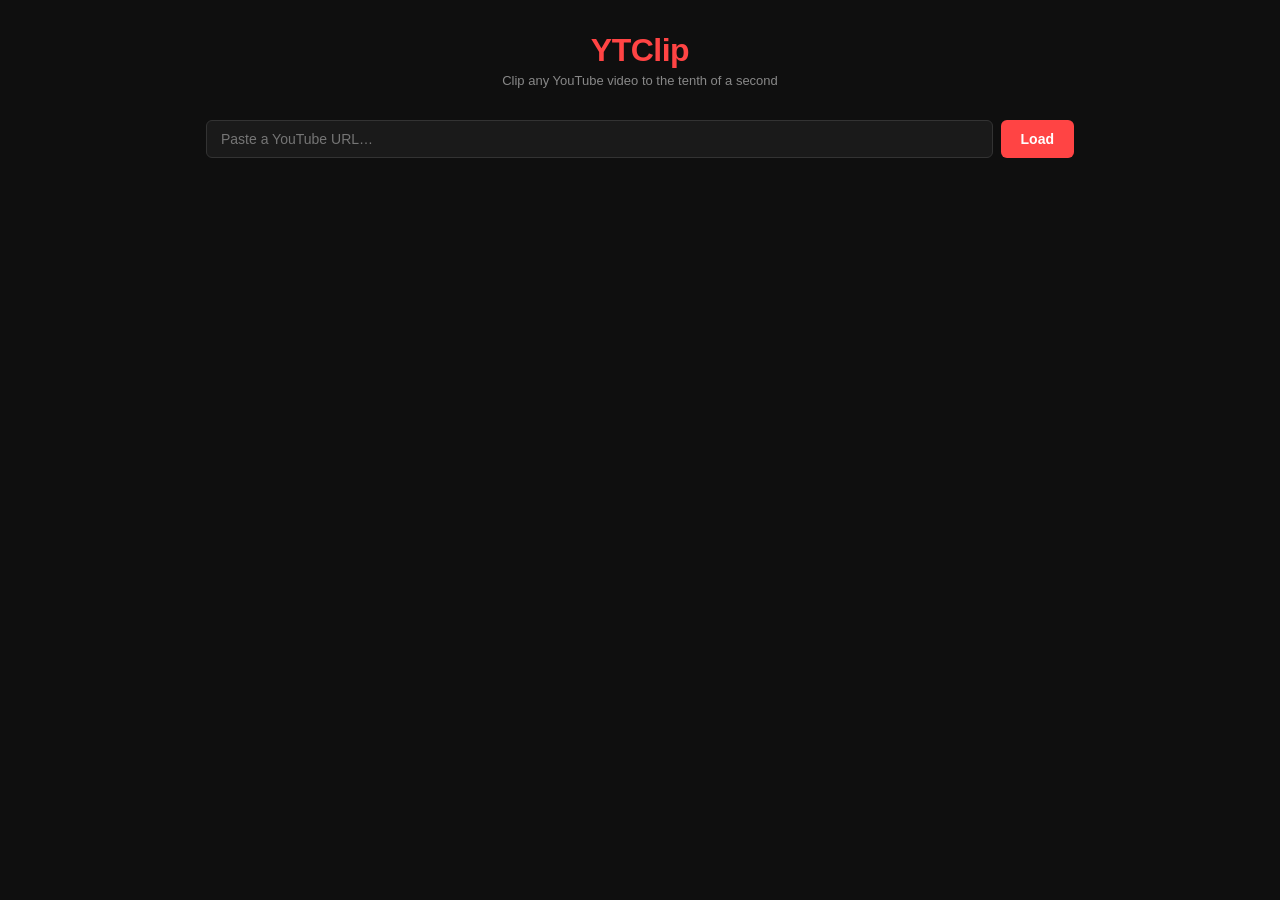
==== index.html @ 698213d6 "Initial commit — YTClip static site" ====
<!DOCTYPE html>
<html lang="en">
<head>
  <meta charset="UTF-8" />
  <meta name="viewport" content="width=device-width, initial-scale=1.0" />
  <title>YTClip</title>
  <link rel="stylesheet" href="style.css" />
</head>
<body>
  <div id="app">
    <header>
      <h1>YTClip</h1>
      <p class="subtitle">Clip any YouTube video to the tenth of a second</p>
    </header>

    <section id="url-input-section">
      <div class="input-row">
        <input
          type="text"
          id="yt-url"
          placeholder="Paste a YouTube URL…"
          autocomplete="off"
          spellcheck="false"
        />
        <button id="load-btn">Load</button>
      </div>
      <p id="url-error" class="error hidden"></p>
    </section>

    <section id="player-section" class="hidden">
      <div id="player-wrapper">
        <div id="player"></div>
      </div>

      <div id="controls">
        <!-- Playback -->
        <div class="control-row playback-row">
          <button id="play-pause-btn" class="icon-btn" title="Play / Pause">&#9654;</button>
          <span id="current-time-display" class="time-display">0:00.0</span>
          <span class="time-sep">/</span>
          <span id="duration-display" class="time-display">0:00.0</span>
        </div>

        <!-- Timeline scrubber -->
        <div class="control-row scrubber-row">
          <input type="range" id="scrubber" min="0" max="1000" value="0" step="1" />
        </div>

        <!-- Start / End pickers -->
        <div class="control-row endpoints-row">
          <div class="endpoint-group">
            <label>Start</label>
            <div class="time-controls">
              <button class="step-btn" data-target="start" data-dir="-1">&#8722;</button>
              <input type="text" id="start-time" class="time-input" value="0.0" readonly />
              <button class="step-btn" data-target="start" data-dir="1">&#43;</button>
            </div>
            <button class="set-btn" data-target="start">Set to current</button>
          </div>

          <div class="clip-duration">
            <span id="clip-duration-label">0.0s</span>
            <span class="clip-duration-sub">clip length</span>
          </div>

          <div class="endpoint-group">
            <label>End</label>
            <div class="time-controls">
              <button class="step-btn" data-target="end" data-dir="-1">&#8722;</button>
              <input type="text" id="end-time" class="time-input" value="0.0" readonly />
              <button class="step-btn" data-target="end" data-dir="1">&#43;</button>
            </div>
            <button class="set-btn" data-target="end">Set to current</button>
          </div>
        </div>

        <!-- Preview toggle -->
        <div class="control-row preview-row">
          <button id="preview-btn">Preview Clip</button>
        </div>
      </div>

      <!-- Share -->
      <div id="share-section">
        <label for="share-url">Clip URL</label>
        <div class="share-row">
          <input type="text" id="share-url" readonly />
          <button id="copy-btn">Copy</button>
        </div>
        <p id="copy-confirm" class="copy-confirm hidden">Copied!</p>
        <p class="embed-note">
          Paste this URL in Discord or any chat — it will preview the clip in the browser.
          For a full video embed, a server-side host is required.
        </p>
      </div>
    </section>
  </div>

  <!-- YouTube IFrame API -->
  <script src="https://www.youtube.com/iframe_api"></script>
  <script src="app.js"></script>
</body>
</html>
---- style.css ----
*, *::before, *::after {
  box-sizing: border-box;
  margin: 0;
  padding: 0;
}

:root {
  --bg: #0f0f0f;
  --surface: #1a1a1a;
  --surface2: #242424;
  --border: #333;
  --accent: #ff4444;
  --accent-dim: #cc3333;
  --text: #e8e8e8;
  --text-dim: #888;
  --radius: 6px;
  --player-max: 854px;
}

body {
  background: var(--bg);
  color: var(--text);
  font-family: -apple-system, BlinkMacSystemFont, "Segoe UI", sans-serif;
  font-size: 14px;
  min-height: 100vh;
}

#app {
  max-width: 900px;
  margin: 0 auto;
  padding: 32px 16px 64px;
}

/* Header */
header {
  text-align: center;
  margin-bottom: 32px;
}

header h1 {
  font-size: 2rem;
  font-weight: 700;
  letter-spacing: -0.5px;
  color: var(--accent);
}

.subtitle {
  color: var(--text-dim);
  margin-top: 4px;
  font-size: 13px;
}

/* URL input */
#url-input-section {
  margin-bottom: 24px;
}

.input-row {
  display: flex;
  gap: 8px;
}

.input-row input {
  flex: 1;
  background: var(--surface);
  border: 1px solid var(--border);
  border-radius: var(--radius);
  color: var(--text);
  font-size: 14px;
  padding: 10px 14px;
  outline: none;
  transition: border-color 0.15s;
}

.input-row input:focus {
  border-color: var(--accent);
}

button {
  background: var(--accent);
  border: none;
  border-radius: var(--radius);
  color: #fff;
  cursor: pointer;
  font-size: 14px;
  font-weight: 600;
  padding: 10px 20px;
  transition: background 0.15s, opacity 0.15s;
  white-space: nowrap;
}

button:hover {
  background: var(--accent-dim);
}

button:active {
  opacity: 0.8;
}

.error {
  color: #ff6b6b;
  font-size: 13px;
  margin-top: 6px;
}

/* Player */
#player-section {
  display: flex;
  flex-direction: column;
  gap: 16px;
}

#player-wrapper {
  background: #000;
  border-radius: var(--radius);
  overflow: hidden;
  position: relative;
  width: 100%;
  aspect-ratio: 16 / 9;
  max-width: var(--player-max);
  margin: 0 auto;
}

#player {
  position: absolute;
  inset: 0;
  width: 100%;
  height: 100%;
}

#player iframe {
  width: 100%;
  height: 100%;
}

/* Controls panel */
#controls {
  background: var(--surface);
  border: 1px solid var(--border);
  border-radius: var(--radius);
  padding: 16px;
  display: flex;
  flex-direction: column;
  gap: 14px;
}

.control-row {
  display: flex;
  align-items: center;
  gap: 10px;
}

/* Playback row */
.playback-row {
  gap: 12px;
}

.icon-btn {
  background: var(--surface2);
  border: 1px solid var(--border);
  border-radius: 50%;
  width: 38px;
  height: 38px;
  padding: 0;
  font-size: 13px;
  display: flex;
  align-items: center;
  justify-content: center;
  flex-shrink: 0;
}

.icon-btn:hover {
  background: var(--border);
}

.time-display {
  font-variant-numeric: tabular-nums;
  font-size: 15px;
  font-weight: 600;
  color: var(--text);
  min-width: 52px;
}

.time-sep {
  color: var(--text-dim);
}

/* Scrubber */
.scrubber-row {
  padding: 0 2px;
}

#scrubber {
  -webkit-appearance: none;
  appearance: none;
  width: 100%;
  height: 4px;
  background: var(--border);
  border-radius: 2px;
  outline: none;
  cursor: pointer;
  position: relative;
}

#scrubber::-webkit-slider-thumb {
  -webkit-appearance: none;
  appearance: none;
  width: 14px;
  height: 14px;
  border-radius: 50%;
  background: var(--accent);
  cursor: pointer;
  border: 2px solid #fff;
  box-shadow: 0 0 4px rgba(0,0,0,0.6);
}

#scrubber::-moz-range-thumb {
  width: 14px;
  height: 14px;
  border-radius: 50%;
  background: var(--accent);
  cursor: pointer;
  border: 2px solid #fff;
}

/* Start / End endpoints */
.endpoints-row {
  justify-content: space-between;
  align-items: flex-start;
  gap: 8px;
}

.endpoint-group {
  display: flex;
  flex-direction: column;
  align-items: center;
  gap: 6px;
  flex: 1;
}

.endpoint-group label {
  font-size: 11px;
  font-weight: 700;
  text-transform: uppercase;
  letter-spacing: 0.08em;
  color: var(--text-dim);
}

.time-controls {
  display: flex;
  align-items: center;
  gap: 4px;
}

.step-btn {
  background: var(--surface2);
  border: 1px solid var(--border);
  border-radius: var(--radius);
  color: var(--text);
  font-size: 16px;
  font-weight: 700;
  width: 30px;
  height: 30px;
  padding: 0;
  line-height: 1;
}

.step-btn:hover {
  background: var(--border);
}

.time-input {
  background: var(--surface2);
  border: 1px solid var(--border);
  border-radius: var(--radius);
  color: var(--accent);
  font-family: "SF Mono", "Fira Code", "Consolas", monospace;
  font-size: 15px;
  font-weight: 700;
  text-align: center;
  width: 72px;
  padding: 5px 4px;
  outline: none;
  cursor: default;
  caret-color: transparent;
}

.set-btn {
  background: transparent;
  border: 1px solid var(--border);
  border-radius: var(--radius);
  color: var(--text-dim);
  font-size: 12px;
  font-weight: 500;
  padding: 5px 10px;
}

.set-btn:hover {
  background: var(--surface2);
  color: var(--text);
  border-color: var(--accent);
}

/* Clip duration */
.clip-duration {
  display: flex;
  flex-direction: column;
  align-items: center;
  gap: 2px;
  flex-shrink: 0;
  min-width: 60px;
}

#clip-duration-label {
  font-size: 18px;
  font-weight: 700;
  font-variant-numeric: tabular-nums;
  color: var(--text);
}

.clip-duration-sub {
  font-size: 11px;
  color: var(--text-dim);
  text-transform: uppercase;
  letter-spacing: 0.06em;
}

/* Preview */
.preview-row {
  justify-content: center;
}

#preview-btn {
  background: transparent;
  border: 1px solid var(--accent);
  color: var(--accent);
  padding: 8px 28px;
  font-size: 13px;
}

#preview-btn:hover {
  background: var(--accent);
  color: #fff;
}

#preview-btn.previewing {
  background: var(--accent);
  color: #fff;
}

/* Share section */
#share-section {
  background: var(--surface);
  border: 1px solid var(--border);
  border-radius: var(--radius);
  padding: 16px;
  display: flex;
  flex-direction: column;
  gap: 8px;
}

#share-section label {
  font-size: 11px;
  font-weight: 700;
  text-transform: uppercase;
  letter-spacing: 0.08em;
  color: var(--text-dim);
}

.share-row {
  display: flex;
  gap: 8px;
}

#share-url {
  flex: 1;
  background: var(--surface2);
  border: 1px solid var(--border);
  border-radius: var(--radius);
  color: var(--text-dim);
  font-family: "SF Mono", "Fira Code", "Consolas", monospace;
  font-size: 12px;
  padding: 8px 12px;
  outline: none;
  overflow: hidden;
  text-overflow: ellipsis;
  white-space: nowrap;
}

#copy-btn {
  background: var(--surface2);
  border: 1px solid var(--border);
  color: var(--text);
  padding: 8px 16px;
  font-size: 13px;
}

#copy-btn:hover {
  border-color: var(--accent);
  color: var(--accent);
  background: var(--surface2);
}

.copy-confirm {
  color: #4caf50;
  font-size: 12px;
  text-align: right;
}

.embed-note {
  color: var(--text-dim);
  font-size: 12px;
  line-height: 1.5;
}

/* Utilities */
.hidden {
  display: none !important;
}
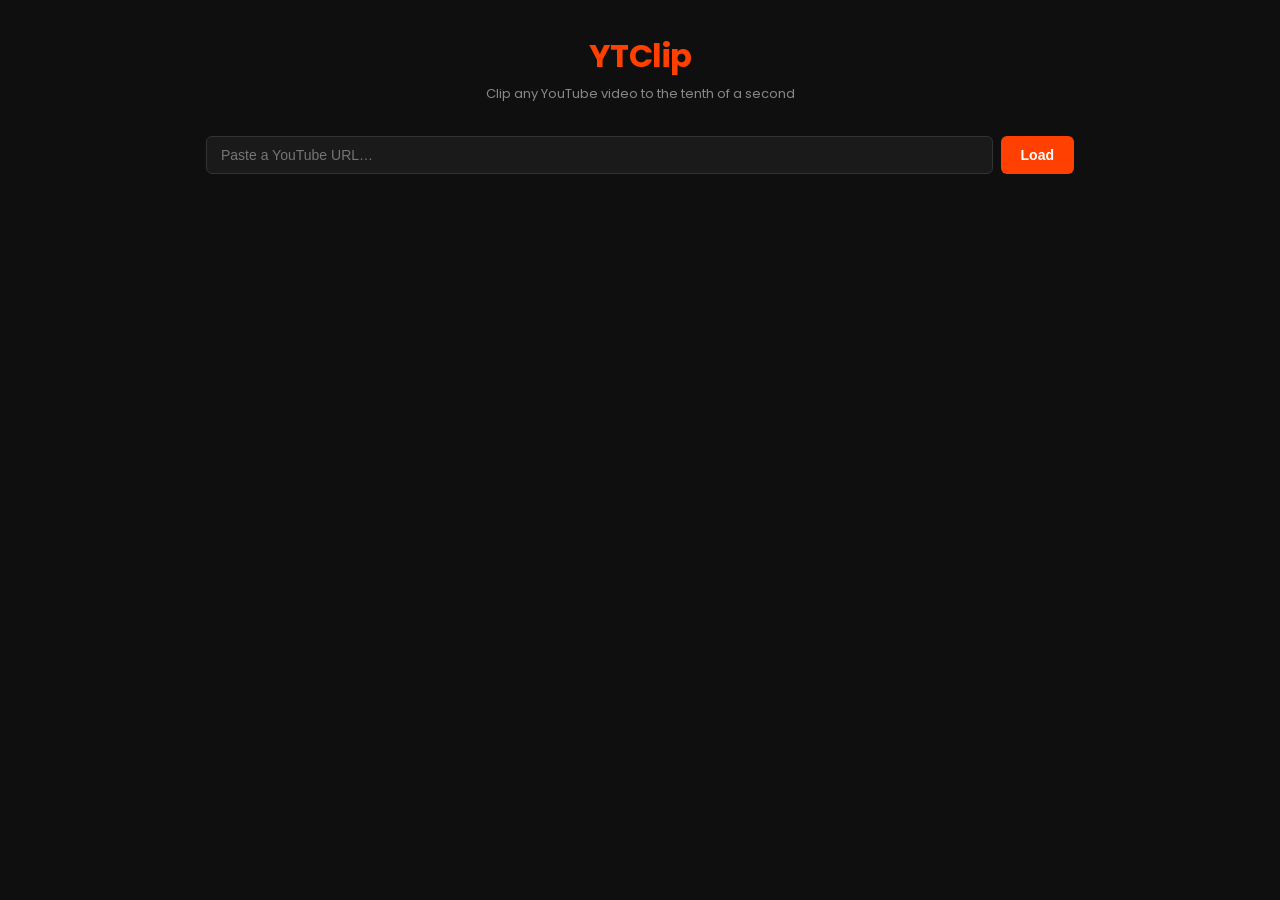
==== commit 1bd20899: "Combine editor and viewer into single page" ====
--- a/index.html
+++ b/index.html
@@ -52,7 +52,7 @@
             <label>Start</label>
             <div class="time-controls">
               <button class="step-btn" data-target="start" data-dir="-1">&#8722;</button>
-              <input type="text" id="start-time" class="time-input" value="0.0" readonly />
+              <input type="text" id="start-time" class="time-input" value="0.0" autocomplete="off" spellcheck="false" />
               <button class="step-btn" data-target="start" data-dir="1">&#43;</button>
             </div>
             <button class="set-btn" data-target="start">Set to current</button>
@@ -67,7 +67,7 @@
             <label>End</label>
             <div class="time-controls">
               <button class="step-btn" data-target="end" data-dir="-1">&#8722;</button>
-              <input type="text" id="end-time" class="time-input" value="0.0" readonly />
+              <input type="text" id="end-time" class="time-input" value="0.0" autocomplete="off" spellcheck="false" />
               <button class="step-btn" data-target="end" data-dir="1">&#43;</button>
             </div>
             <button class="set-btn" data-target="end">Set to current</button>
@@ -88,10 +88,7 @@
           <button id="copy-btn">Copy</button>
         </div>
         <p id="copy-confirm" class="copy-confirm hidden">Copied!</p>
-        <p class="embed-note">
-          Paste this URL in Discord or any chat — it will preview the clip in the browser.
-          For a full video embed, a server-side host is required.
-        </p>
+        <p class="embed-note">Paste this URL in Discord or any chat to share the clip.</p>
       </div>
     </section>
   </div>
--- a/style.css
+++ b/style.css
@@ -1,3 +1,5 @@
+@import url('https://fonts.googleapis.com/css2?family=Poppins:wght@400;500;600;700&display=swap');
+
 *, *::before, *::after {
   box-sizing: border-box;
   margin: 0;
@@ -9,8 +11,8 @@
   --surface: #1a1a1a;
   --surface2: #242424;
   --border: #333;
-  --accent: #ff4444;
-  --accent-dim: #cc3333;
+  --accent: #ff4000;
+  --accent-dim: #cc3300;
   --text: #e8e8e8;
   --text-dim: #888;
   --radius: 6px;
@@ -20,7 +22,7 @@
 body {
   background: var(--bg);
   color: var(--text);
-  font-family: -apple-system, BlinkMacSystemFont, "Segoe UI", sans-serif;
+  font-family: 'Poppins', sans-serif;
   font-size: 14px;
   min-height: 100vh;
 }
@@ -281,8 +283,12 @@
   width: 72px;
   padding: 5px 4px;
   outline: none;
-  cursor: default;
-  caret-color: transparent;
+  cursor: text;
+  transition: border-color 0.15s;
+}
+
+.time-input:focus {
+  border-color: var(--accent);
 }
 
 .set-btn {
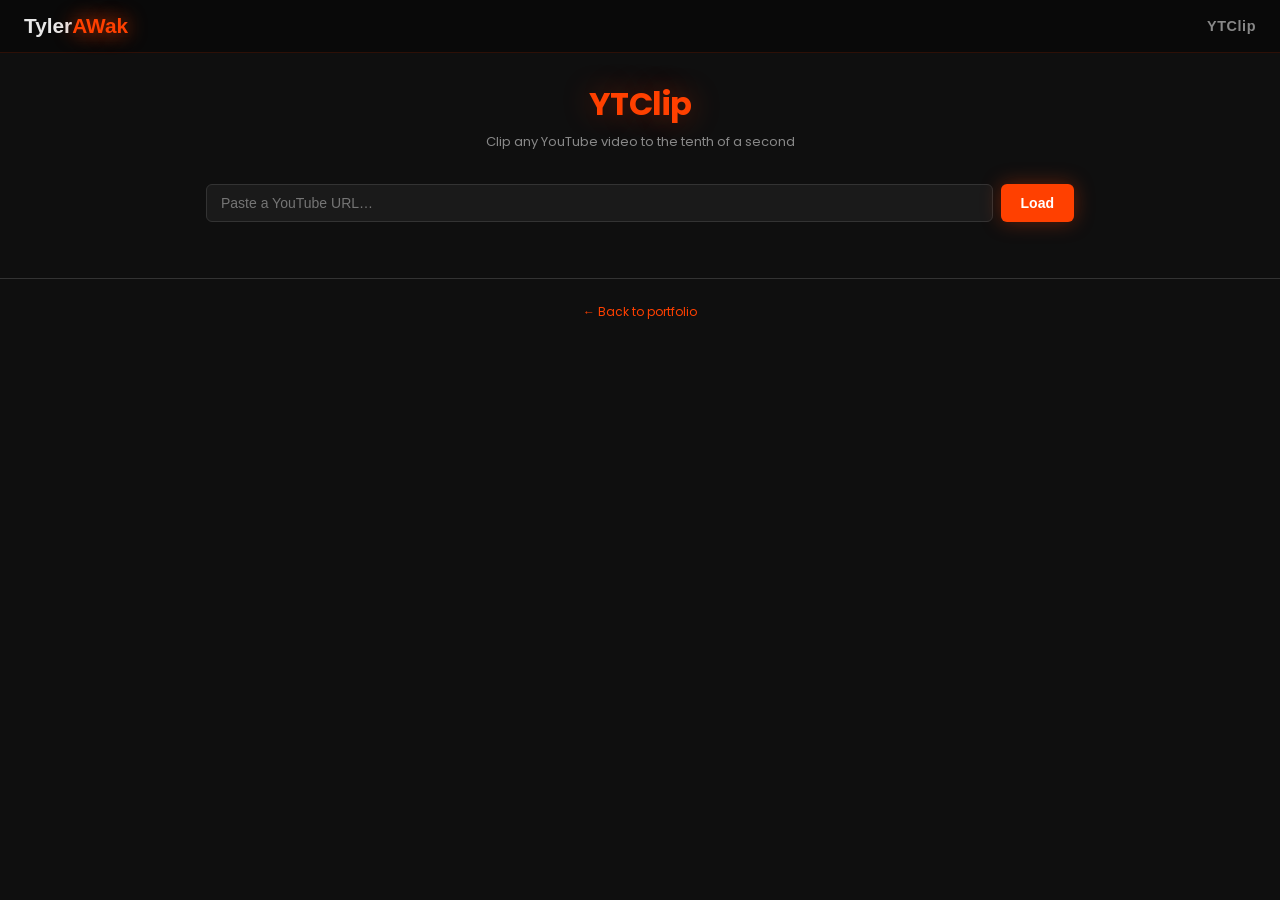
==== commit 6a2088dd: "Add site header, footer, and glow to primary buttons" ====
--- a/index.html
+++ b/index.html
@@ -5,13 +5,19 @@
   <meta name="viewport" content="width=device-width, initial-scale=1.0" />
   <title>YTClip</title>
   <link rel="stylesheet" href="style.css" />
+  <script async src="https://pagead2.googlesyndication.com/pagead/js/adsbygoogle.js?client=ca-pub-8016467593072754" crossorigin="anonymous"></script>
 </head>
 <body>
+  <header class="site-header">
+    <a href="https://tylerawak.net" class="site-logo">Tyler<span>AWak</span></a>
+    <span class="site-tool-name">YTClip</span>
+  </header>
+
   <div id="app">
-    <header>
+    <div class="tool-intro">
       <h1>YTClip</h1>
       <p class="subtitle">Clip any YouTube video to the tenth of a second</p>
-    </header>
+    </div>
 
     <section id="url-input-section">
       <div class="input-row">
@@ -93,6 +99,10 @@
     </section>
   </div>
 
+  <footer class="site-footer">
+    <a href="https://tylerawak.net">← Back to portfolio</a>
+  </footer>
+
   <!-- YouTube IFrame API -->
   <script src="https://www.youtube.com/iframe_api"></script>
   <script src="app.js"></script>
--- a/style.css
+++ b/style.css
@@ -27,23 +27,61 @@
   min-height: 100vh;
 }
 
+/* Site header */
+.site-header {
+  position: fixed;
+  top: 0;
+  left: 0;
+  width: 100%;
+  padding: 14px 24px;
+  background: rgba(8, 8, 8, 0.7);
+  backdrop-filter: blur(10px);
+  -webkit-backdrop-filter: blur(10px);
+  display: flex;
+  align-items: center;
+  justify-content: space-between;
+  z-index: 100;
+  border-bottom: 1px solid rgba(255, 64, 0, 0.15);
+}
+
+.site-logo {
+  font-size: 1.3rem;
+  font-weight: 800;
+  color: var(--text);
+  text-decoration: none;
+  transition: transform 0.2s;
+}
+.site-logo:hover { transform: scale(1.05); }
+.site-logo span {
+  color: var(--accent);
+  text-shadow: 0 0 20px var(--accent);
+}
+
+.site-tool-name {
+  font-size: 0.9rem;
+  font-weight: 600;
+  color: var(--text-dim);
+  letter-spacing: 0.04em;
+}
+
 #app {
   max-width: 900px;
   margin: 0 auto;
-  padding: 32px 16px 64px;
-}
-
-/* Header */
-header {
+  padding: 80px 16px 32px;
+}
+
+/* Tool intro */
+.tool-intro {
   text-align: center;
   margin-bottom: 32px;
 }
 
-header h1 {
+.tool-intro h1 {
   font-size: 2rem;
   font-weight: 700;
   letter-spacing: -0.5px;
   color: var(--accent);
+  text-shadow: 0 0 30px rgba(255, 64, 0, 0.4);
 }
 
 .subtitle {
@@ -51,6 +89,20 @@
   margin-top: 4px;
   font-size: 13px;
 }
+
+/* Site footer */
+.site-footer {
+  text-align: center;
+  padding: 24px 16px 32px;
+  border-top: 1px solid var(--border);
+  font-size: 12px;
+}
+.site-footer a {
+  color: var(--accent);
+  text-decoration: none;
+  transition: opacity 0.15s;
+}
+.site-footer a:hover { opacity: 0.7; }
 
 /* URL input */
 #url-input-section {
@@ -87,7 +139,7 @@
   font-size: 14px;
   font-weight: 600;
   padding: 10px 20px;
-  transition: background 0.15s, opacity 0.15s;
+  transition: background 0.15s, opacity 0.15s, box-shadow 0.15s;
   white-space: nowrap;
 }
 
@@ -97,6 +149,13 @@
 
 button:active {
   opacity: 0.8;
+}
+
+#load-btn, #copy-btn {
+  box-shadow: 0 0 20px rgba(255, 64, 0, 0.35);
+}
+#load-btn:hover, #copy-btn:hover {
+  box-shadow: 0 0 35px rgba(255, 64, 0, 0.55);
 }
 
 .error {
@@ -423,3 +482,67 @@
 .hidden {
   display: none !important;
 }
+
+/* ── Mobile ────────────────────────────────────────────────────────────────── */
+@media (max-width: 768px) {
+  #app {
+    padding: 20px 12px 48px;
+  }
+
+  header h1 {
+    font-size: 1.5rem;
+  }
+
+  /* Stack URL input + button */
+  .input-row {
+    flex-direction: column;
+  }
+
+  /* Stack Start / duration / End vertically */
+  .endpoints-row {
+    flex-direction: column;
+    align-items: stretch;
+    gap: 12px;
+  }
+
+  .endpoint-group {
+    flex-direction: row;
+    justify-content: space-between;
+    align-items: center;
+    flex: unset;
+    background: var(--surface2);
+    border: 1px solid var(--border);
+    border-radius: var(--radius);
+    padding: 10px 12px;
+  }
+
+  .endpoint-group label {
+    min-width: 36px;
+  }
+
+  .set-btn {
+    font-size: 11px;
+    padding: 4px 8px;
+  }
+
+  /* Clip duration centered between the two groups */
+  .clip-duration {
+    flex-direction: row;
+    justify-content: center;
+    gap: 6px;
+    min-width: unset;
+  }
+
+  #clip-duration-label {
+    font-size: 15px;
+  }
+
+  /* Share URL wraps onto two lines */
+  .share-row {
+    flex-direction: column;
+  }
+
+  #copy-btn {
+    width: 100%;
+  }
+}
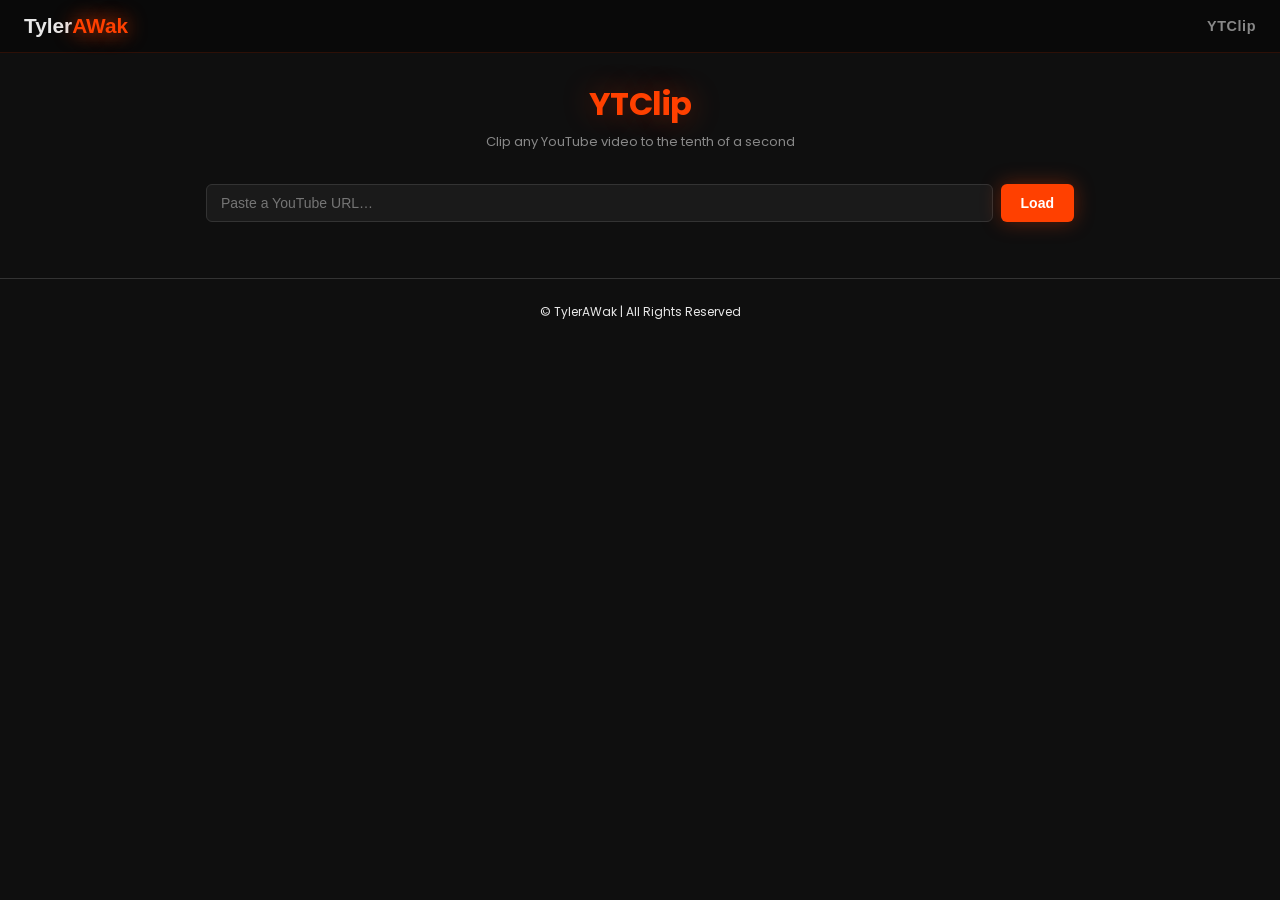
==== commit d8491598: "Replace back link with copyright in footer" ====
--- a/index.html
+++ b/index.html
@@ -100,7 +100,7 @@
   </div>
 
   <footer class="site-footer">
-    <a href="https://tylerawak.net">← Back to portfolio</a>
+    <p>© TylerAWak | All Rights Reserved</p>
   </footer>
 
   <!-- YouTube IFrame API -->
